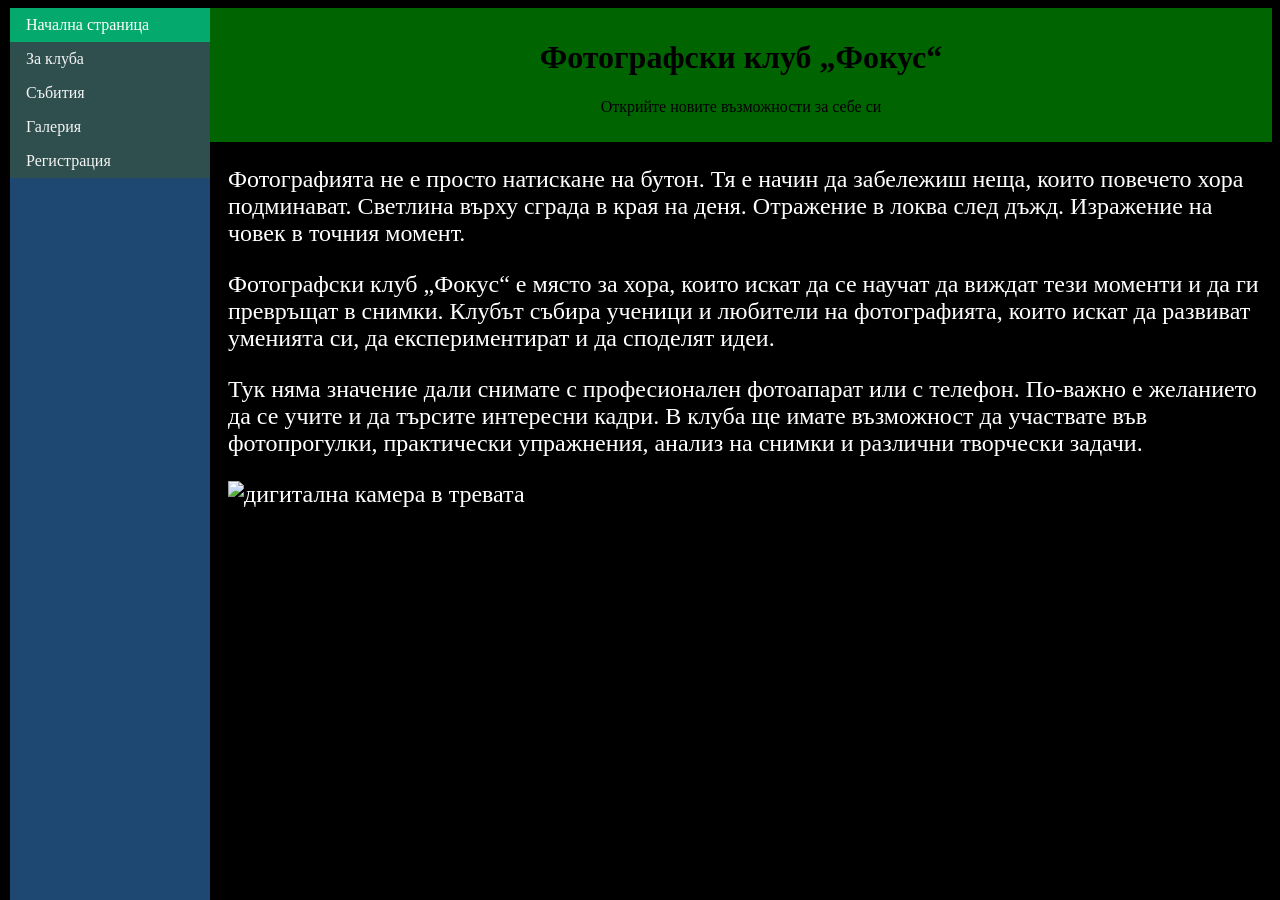
==== pages/index.html @ ff3295d7 "File" ====
<!DOCTYPE html>

<html>
    <head>
        <link rel="stylesheet" href="../styles/styles.css">
        <link rel="icon" type="image/x-icon" href="/images/favicon.png">
        <title>Начална страница</title>
    </head>

    <body>
        <div class="header">
        <h1>Фотографски клуб „Фокус“</h1>
        <p>Открийте новите възможности за себе си</p>
        </div>

        <ul class="menu">
            <li><a href="index.html" class="active">Начална страница</a></li>
            <li><a href="about.html">За клуба</a></li>
            <li><a href="events.html">Събития</a></li>
            <li><a href="gallery.html">Галерия</a></li>
            <li><a href="regform.html">Регистрация</a></li>
        </ul>

        <div class="mtext">
        <p>Фотографията не е просто натискане на бутон. Тя е начин да забележиш неща, които повечето хора подминават. Светлина върху сграда в края на деня. Отражение в локва след дъжд. Изражение на човек в точния момент.</p>

        <p>Фотографски клуб „Фокус“ е място за хора, които искат да се научат да виждат тези моменти и да ги превръщат в снимки. Клубът събира ученици и любители на фотографията, които искат да развиват уменията си, да експериментират и да споделят идеи.</p>

        <p>Тук няма значение дали снимате с професионален фотоапарат или с телефон. По-важно е желанието да се учите и да търсите интересни кадри. В клуба ще имате възможност да участвате във фотопрогулки, практически упражнения, анализ на снимки и различни творчески задачи.</p>

        <img src="../images/camera.png" alt="дигитална камера в тревата" width="auto" height="500px">
        </div>

    </body>
</html>
---- styles/styles.css ----
body {
    background-color: black;
}

.header {
    margin-left: 202px;
    text-align: center;
    background-color:darkgreen;
    padding:10px;
}

.mtext {
    margin-left: 220px;
    font-size: 150%;
    color:white;
}


.menu {
    list-style-type: none;
    margin:0;
    padding: 0;
    width: 200px;
    background-color:rgba(54, 128, 202, 0.563);
    color:#f4f4f4;
    height:100%;
    position:fixed;
    overflow:auto;
    top: 8px;
    left: 10px;
}

.menu li a {
    display: block;
    color: #f4f4f4;
    background-color:darkslategrey;
    padding: 8px 16px;
    text-decoration: none;
}

.menu li a:hover:not(.active) {
    background-color: #555555;
    color: white;
}

.menu .active {
    background-color: #04AA6D;
    color: white;
}

.btn {
    padding: 10px 20px;
    background-color: green;
    color: white;
    text-decoration: none;
}
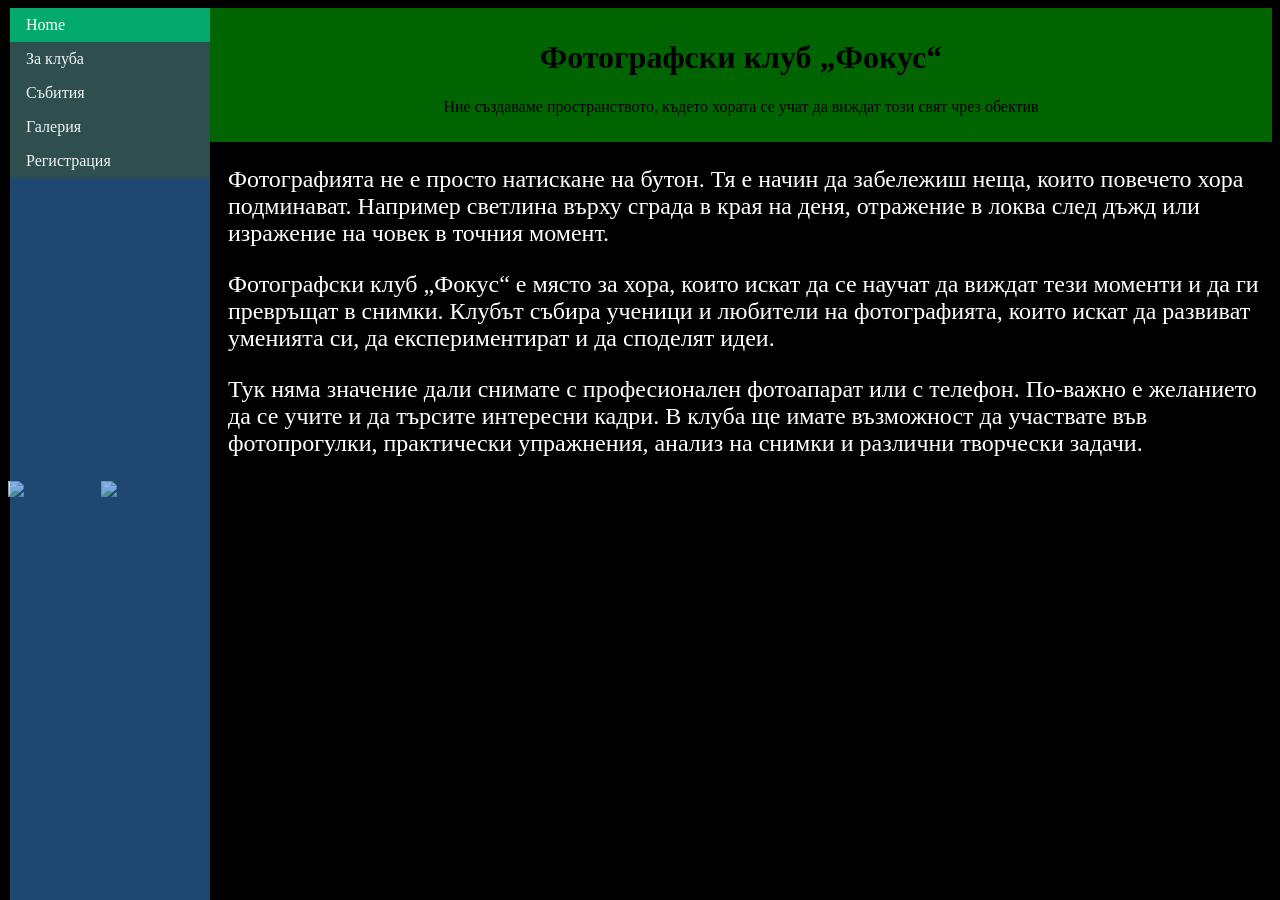
==== commit 8f84f9f3: "Update index.html" ====
--- a/pages/index.html
+++ b/pages/index.html
@@ -3,33 +3,36 @@
 <html>
     <head>
         <link rel="stylesheet" href="../styles/styles.css">
+        <link rel="stylesheet" href="../styles/photos.css">
+        <meta name="viewport" content="width=device-width, initial-scale=1.0">
         <link rel="icon" type="image/x-icon" href="/images/favicon.png">
         <title>Начална страница</title>
     </head>
 
     <body>
         <div class="header">
-        <h1>Фотографски клуб „Фокус“</h1>
-        <p>Открийте новите възможности за себе си</p>
+            <h1>Фотографски клуб „Фокус“</h1>
+            <p>Ние създаваме пространството, където хората се учат да виждат този свят чрез обектив</p>
         </div>
 
         <ul class="menu">
-            <li><a href="index.html" class="active">Начална страница</a></li>
+            <li><a href="index.html" class="active">Home</a></li>
             <li><a href="about.html">За клуба</a></li>
             <li><a href="events.html">Събития</a></li>
             <li><a href="gallery.html">Галерия</a></li>
             <li><a href="regform.html">Регистрация</a></li>
         </ul>
+        <div class="mtext">
+            <p>Фотографията не е просто натискане на бутон. Тя е начин да забележиш неща, които повечето хора подминават. Например светлина върху сграда в края на деня, отражение в локва след дъжд или изражение на човек в точния момент.</p>
 
-        <div class="mtext">
-        <p>Фотографията не е просто натискане на бутон. Тя е начин да забележиш неща, които повечето хора подминават. Светлина върху сграда в края на деня. Отражение в локва след дъжд. Изражение на човек в точния момент.</p>
+            <p>Фотографски клуб „Фокус“ е място за хора, които искат да се научат да виждат тези моменти и да ги превръщат в снимки. Клубът събира ученици и любители на фотографията, които искат да развиват уменията си, да експериментират и да споделят идеи.</p>
 
-        <p>Фотографски клуб „Фокус“ е място за хора, които искат да се научат да виждат тези моменти и да ги превръщат в снимки. Клубът събира ученици и любители на фотографията, които искат да развиват уменията си, да експериментират и да споделят идеи.</p>
-
-        <p>Тук няма значение дали снимате с професионален фотоапарат или с телефон. По-важно е желанието да се учите и да търсите интересни кадри. В клуба ще имате възможност да участвате във фотопрогулки, практически упражнения, анализ на снимки и различни творчески задачи.</p>
-
-        <img src="../images/camera.png" alt="дигитална камера в тревата" width="auto" height="500px">
+            <p>Тук няма значение дали снимате с професионален фотоапарат или с телефон. По-важно е желанието да се учите и да търсите интересни кадри. В клуба ще имате възможност да участвате във фотопрогулки, практически упражнения, анализ на снимки и различни творчески задачи.</p>
+        </div>
+        <div class="photobl">
+            <img src="../images/teacher.png" alt="група хора">
+            <img src="../images/mantakph.png" alt="човек с камера">
         </div>
 
     </body>
-</html>+</html>
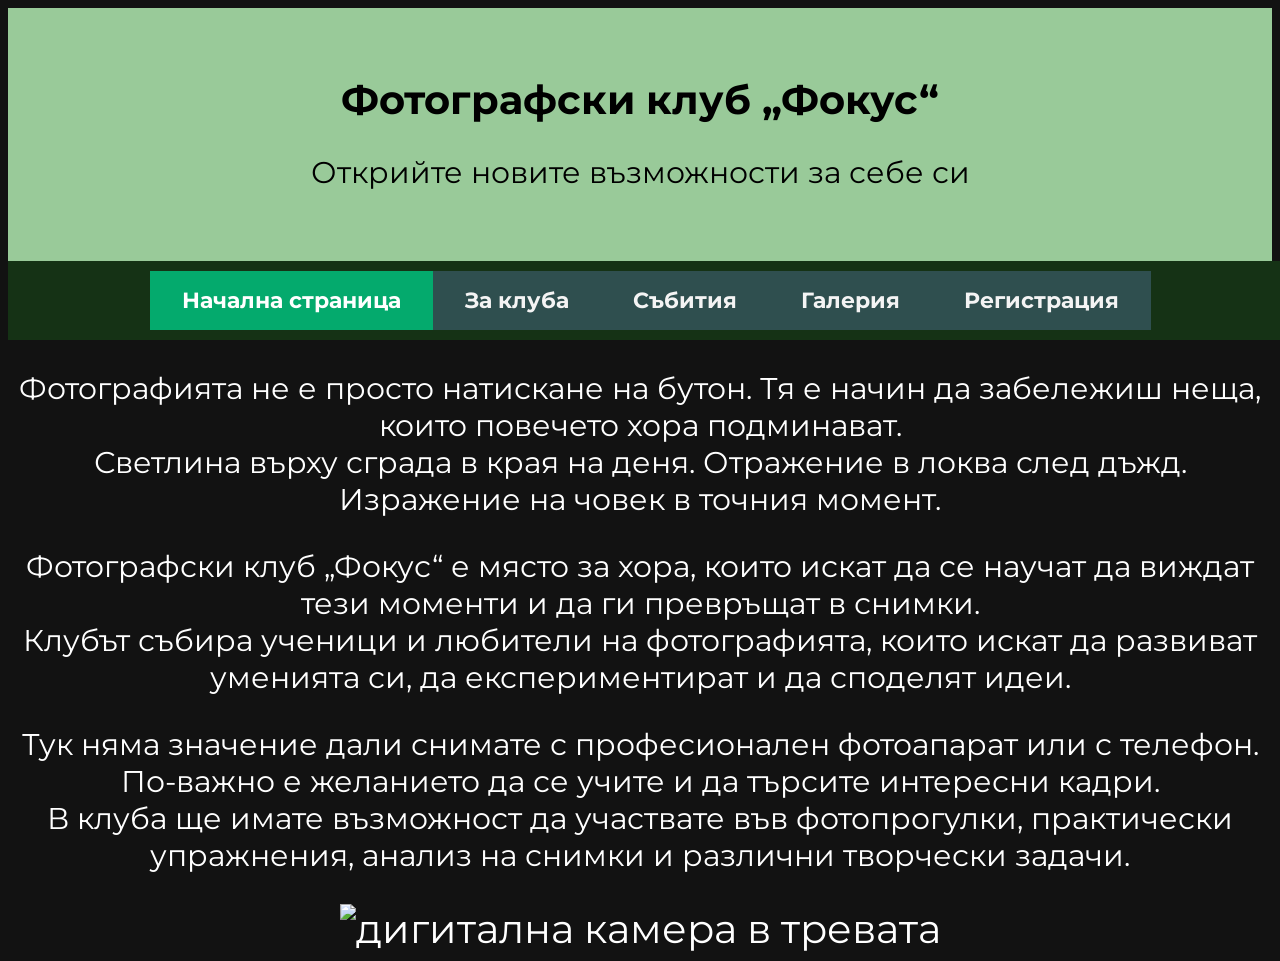
==== commit a641c316: "Update index.html" ====
--- a/pages/index.html
+++ b/pages/index.html
@@ -3,35 +3,33 @@
 <html>
     <head>
         <link rel="stylesheet" href="../styles/styles.css">
-        <link rel="stylesheet" href="../styles/photos.css">
-        <meta name="viewport" content="width=device-width, initial-scale=1.0">
         <link rel="icon" type="image/x-icon" href="/images/favicon.png">
+        <link href="https://fonts.googleapis.com/css2?family=Montserrat:wght@400;600;700&display=swap" rel="stylesheet">
         <title>Начална страница</title>
     </head>
 
     <body>
         <div class="header">
-            <h1>Фотографски клуб „Фокус“</h1>
-            <p>Ние създаваме пространството, където хората се учат да виждат този свят чрез обектив</p>
+        <h1>Фотографски клуб „Фокус“</h1>
+        <p>Открийте новите възможности за себе си</p>
         </div>
 
         <ul class="menu">
-            <li><a href="index.html" class="active">Home</a></li>
+            <li><a href="index.html" class="active">Начална страница</a></li>
             <li><a href="about.html">За клуба</a></li>
             <li><a href="events.html">Събития</a></li>
             <li><a href="gallery.html">Галерия</a></li>
             <li><a href="regform.html">Регистрация</a></li>
         </ul>
+
         <div class="mtext">
-            <p>Фотографията не е просто натискане на бутон. Тя е начин да забележиш неща, които повечето хора подминават. Например светлина върху сграда в края на деня, отражение в локва след дъжд или изражение на човек в точния момент.</p>
+        <p>Фотографията не е просто натискане на бутон. Тя е начин да забележиш неща, които повечето хора подминават.<br> Светлина върху сграда в края на деня. Отражение в локва след дъжд. Изражение на човек в точния момент.</p>
 
-            <p>Фотографски клуб „Фокус“ е място за хора, които искат да се научат да виждат тези моменти и да ги превръщат в снимки. Клубът събира ученици и любители на фотографията, които искат да развиват уменията си, да експериментират и да споделят идеи.</p>
+        <p>Фотографски клуб „Фокус“ е място за хора, които искат да се научат да виждат тези моменти и да ги превръщат в снимки.<br> Клубът събира ученици и любители на фотографията, които искат да развиват уменията си, да експериментират и да споделят идеи.</p>
 
-            <p>Тук няма значение дали снимате с професионален фотоапарат или с телефон. По-важно е желанието да се учите и да търсите интересни кадри. В клуба ще имате възможност да участвате във фотопрогулки, практически упражнения, анализ на снимки и различни творчески задачи.</p>
-        </div>
-        <div class="photobl">
-            <img src="../images/teacher.png" alt="група хора">
-            <img src="../images/mantakph.png" alt="човек с камера">
+        <p>Тук няма значение дали снимате с професионален фотоапарат или с телефон. По-важно е желанието да се учите и да търсите интересни кадри.<br> В клуба ще имате възможност да участвате във фотопрогулки, практически упражнения, анализ на снимки и различни творчески задачи.</p>
+
+        <img src="../images/camera_2 (2).png" alt="дигитална камера в тревата">
         </div>
 
     </body>
--- a/styles/styles.css
+++ b/styles/styles.css
@@ -1,41 +1,96 @@
 body {
-    background-color: black;
+    background: linear-gradient(rgba(18, 18, 18, 0.85), rgba(18, 18, 18, 0.85)), 
+                url('../images/leafy-bg.jpeg');
+        background-attachment: fixed;
+        background-size: cover;
+        background-position: center;
+        background-color: #121212;
+        font-family: 'Montserrat', sans-serif;
 }
 
-.header {
-    margin-left: 202px;
-    text-align: center;
-    background-color:darkgreen;
-    padding:10px;
+
+.blank{
+    width: 500px;
 }
 
+ul {
+    list-style-position: outside; 
+    text-align: left;         
+    display: table;           
+    margin: 0 auto;           
+    padding-left: 20px;       
+}
+
+.photogroup{
+    border: 2px solid #04AA6D;
+    background-color: rgba(0, 0, 0, 0.4);
+    padding: 10px;
+    border-radius: 35px;
+}
+.photogroup legend{
+    color: #ffffff;
+    font-weight: bold;
+    background-color: #04AA6D;
+    padding: 5px 15px;
+    border-radius: 4px;
+}
+
+
+.pic{
+    border: 8px solid #04AA6D;
+    border-radius: 8px;       
+    box-shadow: 0 0 20px rgba(4, 170, 109, 0.4);
+}
+
+hr{
+    background-color: #088008;
+    border-color: #1bbd1b;
+}
+
+
+.header {
+    text-align: center;
+    background-color:rgb(153, 202, 153);
+    padding:40px;
+}
+
+h1{
+    font-size: 40px;
+}
+
+p{
+    font-size: 30px;
+}
+
+
 .mtext {
-    margin-left: 220px;
-    font-size: 150%;
-    color:white;
+    text-align: center;
+    font-size: 250%;
+    color: white;
 }
 
 
 .menu {
     list-style-type: none;
-    margin:0;
-    padding: 0;
-    width: 200px;
-    background-color:rgba(54, 128, 202, 0.563);
-    color:#f4f4f4;
-    height:100%;
-    position:fixed;
-    overflow:auto;
-    top: 8px;
-    left: 10px;
+    margin: 0;
+    padding: 10px;
+    width: 100%;
+    background-color: rgba(24, 75, 24, 0.563);
+    color: #f4f4f4;
+    display: flex; 
+    flex-direction: row; 
+    justify-content: center;
+    position: static;
 }
 
 .menu li a {
     display: block;
     color: #f4f4f4;
     background-color:darkslategrey;
-    padding: 8px 16px;
+    padding: 16px 32px;
     text-decoration: none;
+    font-size: 22px;
+    font-weight: bold;
 }
 
 .menu li a:hover:not(.active) {
